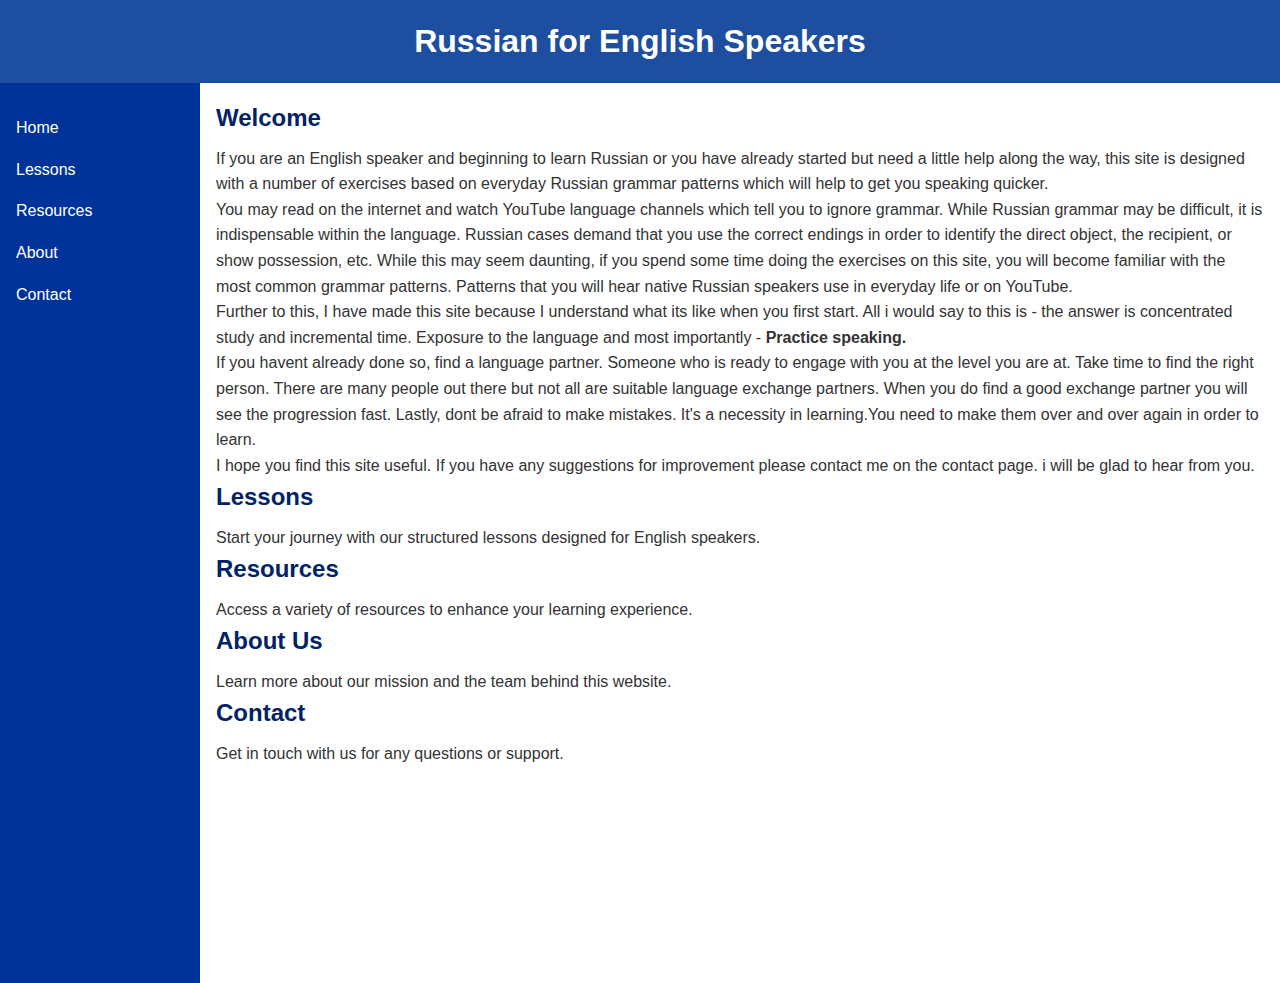
==== index.html @ 6040d83a "saving progress" ====
<!DOCTYPE html>
<html lang="en">
<head>
    <meta charset="UTF-8">
    <meta name="viewport" content="width=device-width, initial-scale=1.0">
    <title>Russian for English Speakers</title>
    <link rel="stylesheet" href="style.css">
</head>
<body>
    <header>
        <h1>Russian for English Speakers</h1>
    </header>
    <div class="container">
        <aside class="side-menu">
            <nav>
                <ul>
                    <li><a href="#home">Home</a></li>
                    <li><a href="#lessons">Lessons</a></li>
                    <li><a href="#resources">Resources</a></li>
                    <li><a href="#about">About</a></li>
                    <li><a href="#contact">Contact</a></li>
                </ul>
            </nav>
        </aside>
        <main>
            <section id="home">
                <h2>Welcome</h2>
                <p>If you are an English speaker and beginning to learn Russian or you have already started but need a
                     little help along the way, this site is designed with a number of exercises based on everyday Russian 
                     grammar patterns which will help to get you speaking quicker.

                </p>
                <p>You may read on the internet and watch YouTube language channels which tell you to ignore grammar. While Russian grammar may be difficult, 
                    it is indispensable within the language. Russian cases demand that you use the correct endings in order to identify the direct object, 
                    the recipient, or show possession, etc. While this may seem daunting, if you spend some time doing the exercises on this site, 
                    you will become familiar with the most common grammar patterns. Patterns that you will hear native Russian speakers use in everyday life or on YouTube. 
                </p>
                <p>Further to this, I have made this site because I understand what its like when you first start.
                    All i would say to this is -  the answer is concentrated study and incremental time. Exposure to the language and most importantly - <strong>Practice speaking.</strong> </p>

                <p>If you havent already done so, find a language partner. Someone who is ready to engage with you at the level you are at. Take time to find the right person. There are many people out there but not all are suitable language exchange partners.
                    When you do find a good exchange partner you will see the progression fast. Lastly, dont be afraid to make mistakes. It's a necessity in learning.You need to make them over and over again in order to learn. 

                <p> I hope you find this site useful. If you have any suggestions for improvement please contact me on the contact page. i will be glad to hear from you.</p>
                </p>
            </section>
            <section id="lessons">
                <h2>Lessons</h2>
                <p>Start your journey with our structured lessons designed for English speakers.</p>
            </section>
            <section id="resources">
                <h2>Resources</h2>
                <p>Access a variety of resources to enhance your learning experience.</p>
            </section>
            <section id="about">
                <h2>About Us</h2>
                <p>Learn more about our mission and the team behind this website.</p>
            </section>
            <section id="contact">
                <h2>Contact</h2>
                <p>Get in touch with us for any questions or support.</p>
            </section>
        </main>
    </div>
</body>
</html>
---- style.css ----
/* Reset some basic elements for consistent styling across browsers */
* {
    margin: 0;
    padding: 0;
    box-sizing: border-box;
}

body {
    font-family: 'Arial', sans-serif;
    line-height: 1.6;
    color: #333;
}

header {
    background-color: #1e4ea0; /* Dark Blue */
    color: #fff;
    padding: 1rem;
    text-align: center;
}

.container {
    display: flex;
    flex-wrap: wrap;
}

.side-menu {
    background-color: #003399; /* Blue */
    color: #fff;
    padding: 1rem;
    width: 200px;
    min-height: 100vh;
}

.side-menu nav ul {
    list-style: none;
}

.side-menu nav ul li {
    margin: 1rem 0;
}

.side-menu nav ul li a {
    color: #fff;
    text-decoration: none;
}

.side-menu nav ul li a:hover {
    text-decoration: underline;
}

main {
    flex: 1;
    padding: 1rem;
}

h2 {
    color: #002366;
    margin-bottom: 0.5rem;
}

/* Responsive Design */
@media (max-width: 768px) {
    .container {
        flex-direction: column;
    }

    .side-menu {
        width: 100%;
        min-height: auto;
    }

    main {
        width: 100%;
    }
}
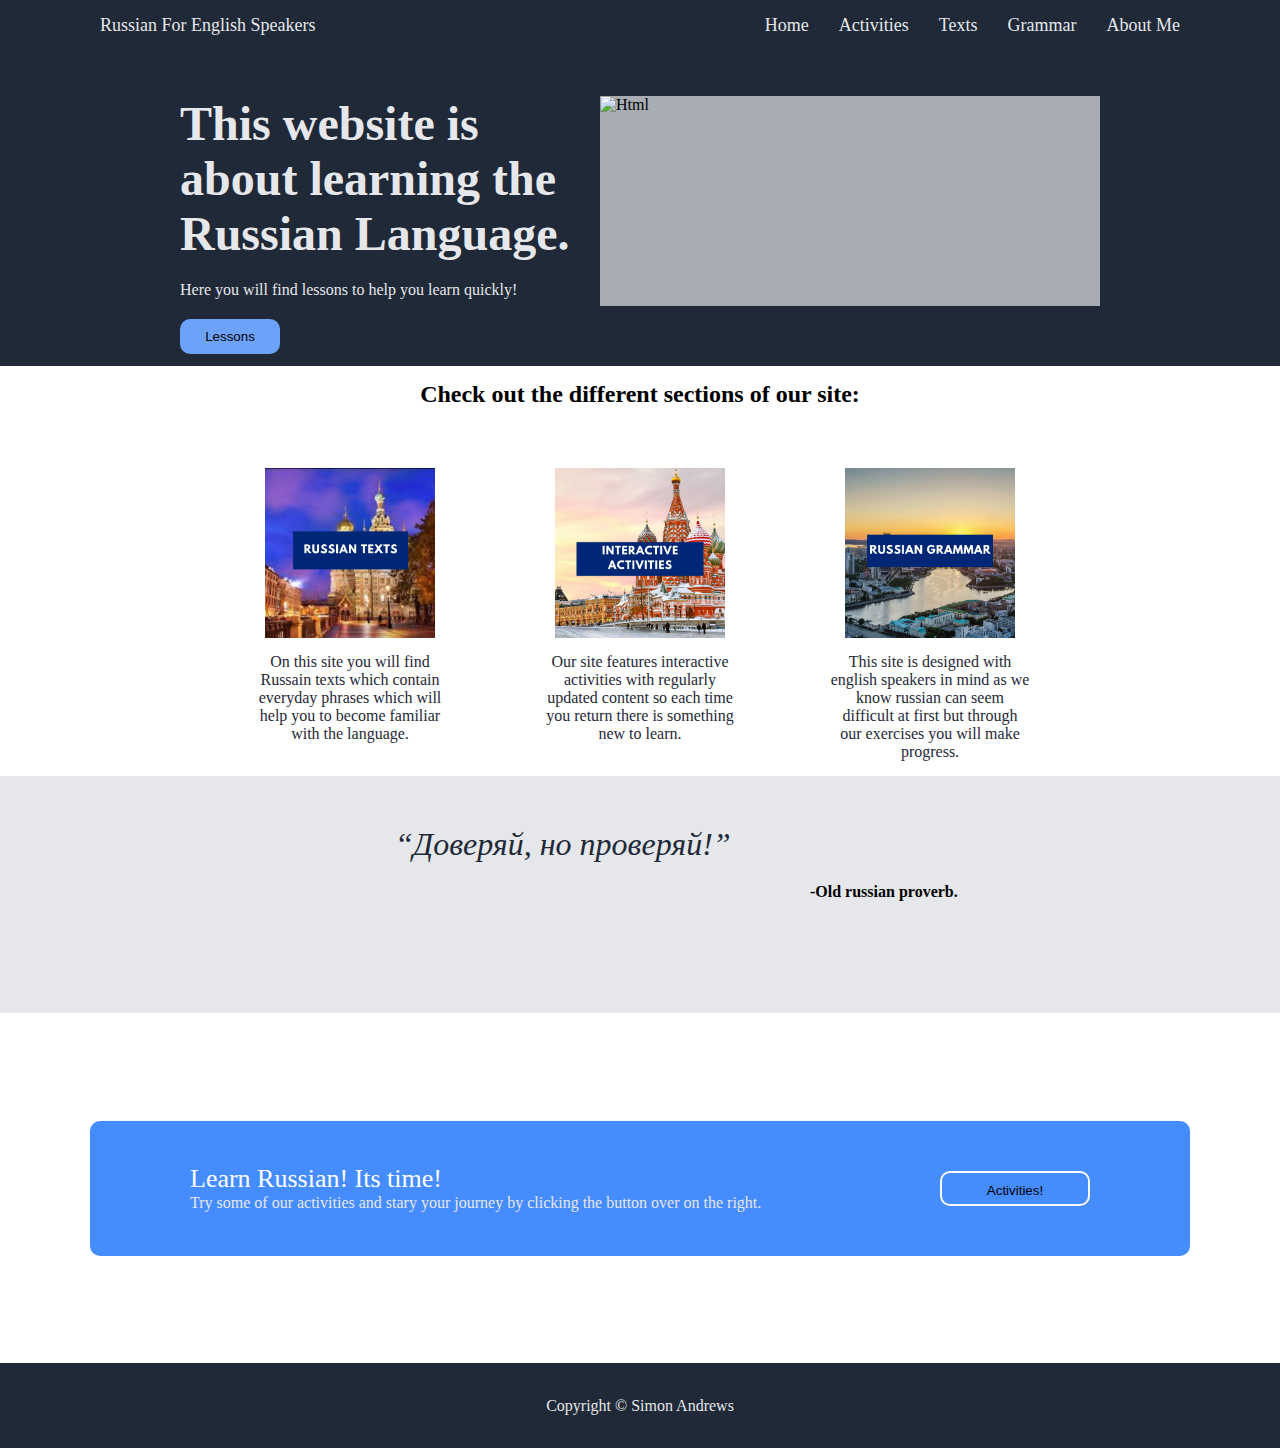
==== commit 60d0f337: "comitting latest changes" ====
--- a/index.html
+++ b/index.html
@@ -3,72 +3,67 @@
 <head>
     <meta charset="UTF-8">
     <meta name="viewport" content="width=device-width, initial-scale=1.0">
-    <title>Russian for English Speakers</title>
     <link rel="stylesheet" href="style.css">
+    <title>Russian for Speakers of English </title>
 </head>
 <body>
-    <header>
-        <h1>Russian for English Speakers</h1>
+    <header class="header">
+        <p>Russian For English Speakers</p>
+        <ul>
+            <li><a href="index.html">Home</a></li>
+            <li><a href="Activities.html">Activities</a></li>
+            <li><a href="https://www.example3.com">Texts</a></li>
+            <li><a href="https://www.example3.com">Grammar</a></li>
+            <li><a href="https://www.example3.com">About Me</a></li>
+        </ul>
     </header>
-    <div class="container">
-        <aside class="side-menu">
-            <nav>
-                <ul>
-                    <li><a href="#home">Home</a></li>
-                    <li><a href="#lessons">Lessons</a></li>
-                    <li><a href="#resources">Resources</a></li>
-                    <li><a href="#about">About</a></li>
-                    <li><a href="#contact">Contact</a></li>
-                </ul>
-            </nav>
-        </aside>
-        <main>
-            <section id="home">
-                <h2>Welcome</h2>
-                <p>If you are an English speaker and beginning to learn Russian or you have already started but need a
-                     little help along the way, this site is designed with a number of exercises based on everyday Russian 
-                     grammar patterns which will help to get you speaking quicker.
-
-                </p>
-                <p>You may read on the internet and watch YouTube language channels which tell you to ignore grammar. While Russian grammar may be difficult, 
-                    it is indispensable within the language. Russian cases demand that you use the correct endings in order to identify the direct object, 
-                    the recipient, or show possession, etc. While this may seem daunting, if you spend some time doing the exercises on this site, 
-                    you will become familiar with the most common grammar patterns. Patterns that you will hear native Russian speakers use in everyday life or on YouTube. 
-                </p>
-                <p>Further to this, I have made this site because I understand what its like when you first start.
-                    All i would say to this is -  the answer is concentrated study and incremental time. Exposure to the language and most importantly - <strong>Practice speaking.</strong> </p>
-
-                <p>If you havent already done so, find a language partner. Someone who is ready to engage with you at the level you are at. Take time to find the right person. There are many people out there but not all are suitable language exchange partners.
-                    When you do find a good exchange partner you will see the progression fast. Lastly, dont be afraid to make mistakes. It's a necessity in learning.You need to make them over and over again in order to learn. 
-
-                <p> I hope you find this site useful. If you have any suggestions for improvement please contact me on the contact page. i will be glad to hear from you.</p>
-                </p>
-            </section>
-            <section id="lessons">
-                <h2>Lessons</h2>
-                <p>Start your journey with our structured lessons designed for English speakers.</p>
-            </section>
-            <section id="resources">
-                <h2>Resources</h2>
-                <p>Access a variety of resources to enhance your learning experience.</p>
-            </section>
-            <section id="about">
-                <h2>About Us</h2>
-                <p>Learn more about our mission and the team behind this website.</p>
-            </section>
-            <section id="contact">
-                <h2>Contact</h2>
-                <p>Get in touch with us for any questions or support.</p>
-            </section>
-        </main>
+    <div class="containerOne">
+          <div id="one">
+            <p class="paraone">This website is about learning the Russian Language.</p>
+            <p class="paratwo">Here you will find lessons to help you learn quickly!</p>
+            <button>Lessons</button>
+        </div>
+        <div id="two"><img class="mainimage" src="matrix.jpeg" alt="Html" class="image"></div>
     </div>
+        <div class="containerTwo">
+            <h2>Check out the different sections of our site:</h2>
+     </div>
+     <div class="containerThree">
+        <img src="images/SJA-5.png" alt="Html" class="image">
+        <img src="images/SJA-2.png" alt="Html" class="image">
+        <img src="images/russian grammar.png" alt="Html" class="image">
+        
+     </div>
+     <div class="containerFour">
+        <p>On this site you will find Russain texts which contain everyday phrases which will help you to become familiar with the language.</p>
+         <p>Our site features interactive activities with regularly updated content so each time you return there is something new to learn.</p>
+        <p>This site is designed with english speakers in mind as we know russian can seem difficult at first but through our exercises you will make progress.</p>
+        
+     </div>
+     <div class="containerFive">
+        <p>“Доверяй, но проверяй!”</p>
+        </div>
+        <div class="author">
+            <p>-Old russian proverb.</p>
+        </div>
+     
+     <div class="containerSix">
+        <div class="card">
+            <div>
+                 <p class="para3">Learn Russian! Its time!</p>
+                 <p class="para4">Try some of our activities and stary your journey by clicking the button over on the right.</p>
+            </div>
+            <div>
+                <button class="buttoncard">Activities!</button>
+            </div>
+        </div>
+     </div>
 </body>
+<footer>
+    <p>Copyright &copy; Simon Andrews</p>
+</footer>
 </html>
 
 
 
 
-
-
-
-
--- a/style.css
+++ b/style.css
@@ -1,75 +1,231 @@
 /* Reset some basic elements for consistent styling across browsers */
-* {
+*{
     margin: 0;
+    padding:0;
+}
+
+/* Css for header above*/
+
+header{
+    display: flex;
+    font-size: 18px;
+    background-color: #1F2937;
+    justify-content: space-between;
+    align-items: center;
+    padding-left: 100px;
+    padding-right: 100px;
+    padding-top: 15px;
+    color: white;
+}
+
+ul{
+    display: flex;
+    list-style: none;
+    gap:30px;
+}
+
+ul li a{
+    color: #E5E7EB;
+    text-decoration: none;
+}
+
+/* Css for container 1*/
+
+
+.containerOne{
+    display: flex;
+    justify-content: center;
+    background-color: #1F2937;
+    padding: 60px;
+    gap: 20px;
+    height: 210px;
+    
+}
+
+.mainimage{
+    display: flex;
+    height: 210px;px;
+    width: 500px;
+    padding:0;
+
+}
+
+p{
+    color: #E5E7EB;
+}
+
+.paraone{
+    font-weight: bold;
+    font-size: 48px;
+    flex: 1;
+    flex-wrap: wrap;
+    width: 400px;
+    padding-bottom: 20px;
+    margin: 0;
+    
+}
+
+.paratwo{
+    
+    padding-bottom: 20px;
+}
+
+button{
+    width: 100px;
+    height: 35px;
+    padding: 10px;
+    flex: 1;
+    background-color: #6ca2f9;
+    border-radius: 10px;
+    border: none;
+}
+
+
+
+#two{
+    background-color:#e5e7ebb1 ;
+    width: 500px;
+}
+
+/* CSS for container two */
+
+.containerTwo{
+    display: flex;
+    justify-content: center;
+    padding-bottom: 30px;
+}
+
+h2{
+    padding:15px;
+}
+
+
+/*CSS for container three */
+
+.containerThree{
+    display:flex;
+    justify-content: space-between;
+    padding-left: 250px;
+    padding-right: 250px;
+
+}
+
+img{
+    height: 170px;px;
+    width: 170px;px;
+    padding: 15px;
+}
+
+/* CSS for container  four */
+
+.containerFour{
+
+    display:flex;
+    justify-content: space-between;
+    padding-left: 250px;
+    padding-right: 250px;
+    padding-bottom: 15px;
+
+}
+
+.containerFour p{
+    text-align: center;
+    width:200px;
+    color: #1F2937;
+}
+
+/* CSS for container five */
+
+.containerFive{
+    display: flex;
+    justify-content: center;
+    align-items: start;
+    background-color: #E5E7EB;
+    height:30px;
+    margin-top:0;
+    padding-top:50px;
+    padding-left: 110px;
+
+
+}
+
+.containerFive p{
+    display: flex;
+    color: #1F2937;
+    width: 600px;
+    font-size: 32px;
+    font-style: italic;
+    margin:0;
+    padding-top:0;
+    overflow: visible;
+}
+
+.author{
+    display: flex;
+    background-color: #E5E7EB;
+    padding-left: 810px;
+    height:150px;
+    padding-top: 7px;
+}
+
+.author p{
+    color: black;
+    font-weight: bold;
+    padding-top:20px
+}
+
+/* CSS for container six*/
+
+.containerSix{
+    display: flex;
+    align-items: center;
+    justify-content: center;
+    height: 350px;
+    
+}
+
+.card{
+
+    background-color:#458cff ;
+    display: flex;
+    justify-content: space-between;
+    align-items: center;
+    width:900px;
+    height:135px;
+    border-radius: 10px;
+    padding-left: 100px;
+    padding-right: 100px;
+}
+
+.buttoncard{
+
+    background-color:#458cff ;
+    border: solid 2px #f9faf8;
+    width: 150px;
+    height:35px;
+}
+
+.para3{
+    font-size: 26px;
+    color: white;
     padding: 0;
-    box-sizing: border-box;
-}
-
-body {
-    font-family: 'Arial', sans-serif;
-    line-height: 1.6;
-    color: #333;
-}
-
-header {
-    background-color: #1e4ea0; /* Dark Blue */
-    color: #fff;
-    padding: 1rem;
-    text-align: center;
-}
-
-.container {
-    display: flex;
-    flex-wrap: wrap;
-}
-
-.side-menu {
-    background-color: #003399; /* Blue */
-    color: #fff;
-    padding: 1rem;
-    width: 200px;
-    min-height: 100vh;
-}
-
-.side-menu nav ul {
-    list-style: none;
-}
-
-.side-menu nav ul li {
-    margin: 1rem 0;
-}
-
-.side-menu nav ul li a {
-    color: #fff;
-    text-decoration: none;
-}
-
-.side-menu nav ul li a:hover {
-    text-decoration: underline;
-}
-
-main {
-    flex: 1;
-    padding: 1rem;
-}
-
-h2 {
-    color: #002366;
-    margin-bottom: 0.5rem;
-}
-
-/* Responsive Design */
-@media (max-width: 768px) {
-    .container {
-        flex-direction: column;
-    }
-
-    .side-menu {
-        width: 100%;
-        min-height: auto;
-    }
-
-    main {
-        width: 100%;
-    }
-}
+    margin:0
+}
+
+.para4{
+
+    padding: 0;
+    margin:0
+
+}
+
+footer{
+    display:flex;
+    justify-content: center;
+    align-items: center;
+    background-color:#1F2937 ;
+    color: white;
+    height:85px;
+    padding: 0;
+    margin: 0;
+}